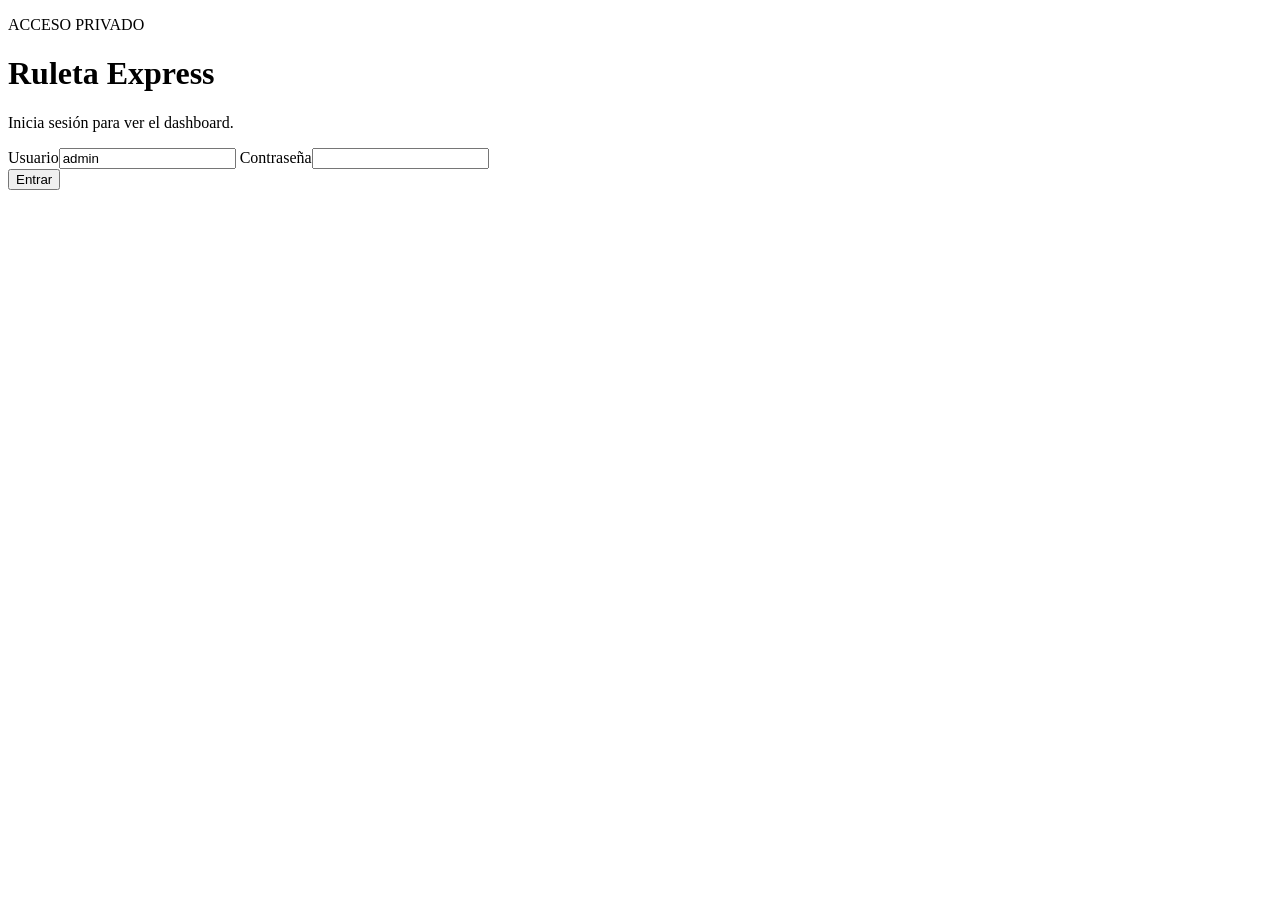
==== web/login.html @ 278c58e1 "Sesion added" ====
<!doctype html>
<html lang="es">
<head>
  <meta charset="utf-8">
  <meta name="viewport" content="width=device-width, initial-scale=1">
  <title>Acceso · Ruleta Express</title>
  <link rel="stylesheet" href="/styles.css">
</head>
<body>
  <main class="login-shell">
    <form id="login-form" class="panel login-panel">
      <p class="eyebrow">ACCESO PRIVADO</p>
      <h1>Ruleta Express</h1>
      <p class="subtitle">Inicia sesión para ver el dashboard.</p>
      <label>Usuario<input name="username" value="admin" autocomplete="username" required></label>
      <label>Contraseña<input name="password" type="password" autocomplete="current-password" required></label>
      <div id="login-error" class="alert hidden"></div>
      <button type="submit">Entrar</button>
    </form>
  </main>
  <script>
    document.querySelector("#login-form").addEventListener("submit", async (event) => {
      event.preventDefault();
      const form = new FormData(event.currentTarget);
      const response = await fetch("/api/auth", {
        method: "POST",
        headers: {"Content-Type": "application/json"},
        body: JSON.stringify(Object.fromEntries(form)),
      });
      if (response.ok) {
        window.location.href = "/";
        return;
      }
      const error = document.querySelector("#login-error");
      error.textContent = "Usuario o contraseña incorrectos.";
      error.classList.remove("hidden");
    });
  </script>
</body>
</html>
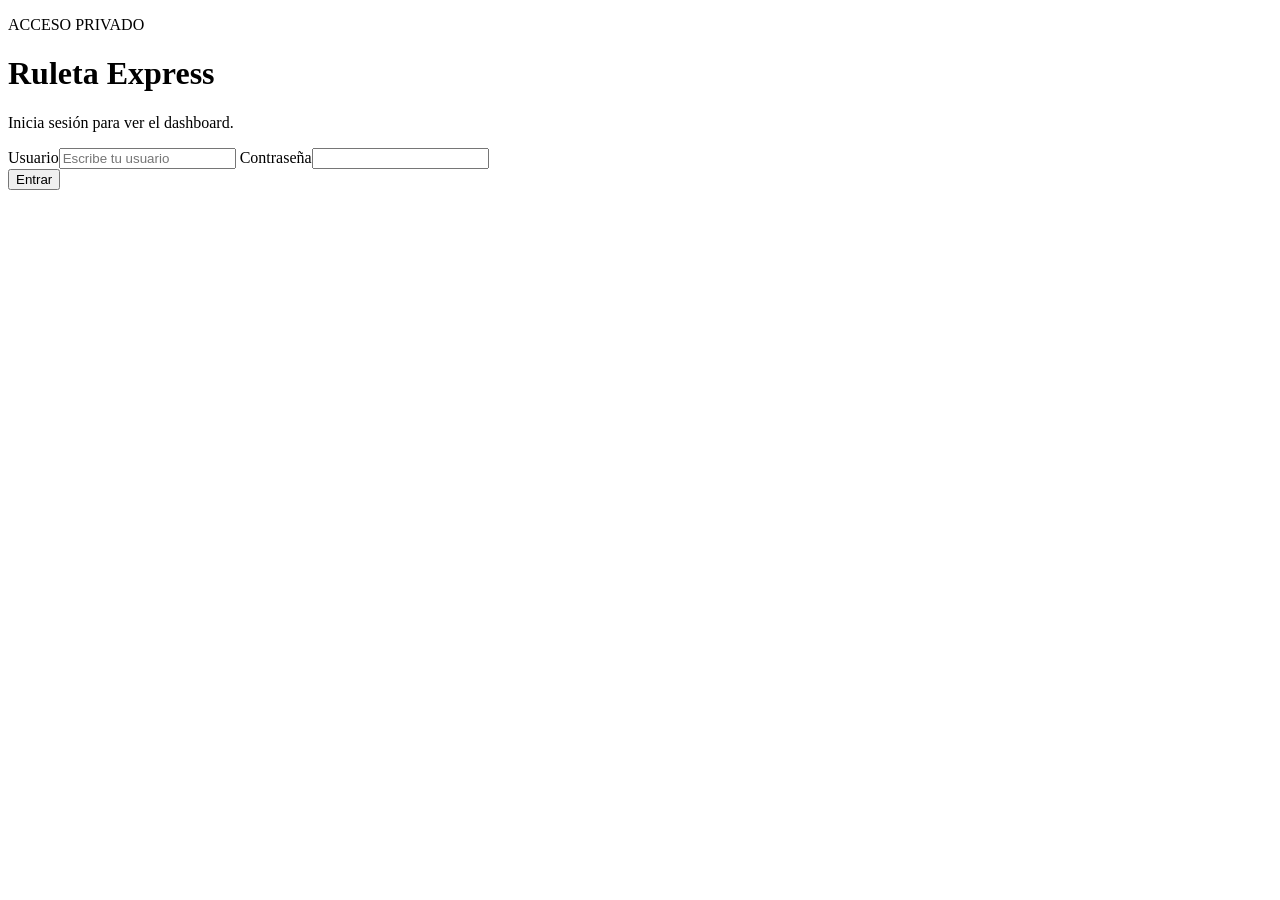
==== commit dc5624fc: "Sesion fixed, it doesn't appear admin" ====
--- a/web/login.html
+++ b/web/login.html
@@ -12,7 +12,7 @@
       <p class="eyebrow">ACCESO PRIVADO</p>
       <h1>Ruleta Express</h1>
       <p class="subtitle">Inicia sesión para ver el dashboard.</p>
-      <label>Usuario<input name="username" value="admin" autocomplete="username" required></label>
+      <label>Usuario<input name="username" placeholder="Escribe tu usuario" autocomplete="username" required></label>
       <label>Contraseña<input name="password" type="password" autocomplete="current-password" required></label>
       <div id="login-error" class="alert hidden"></div>
       <button type="submit">Entrar</button>
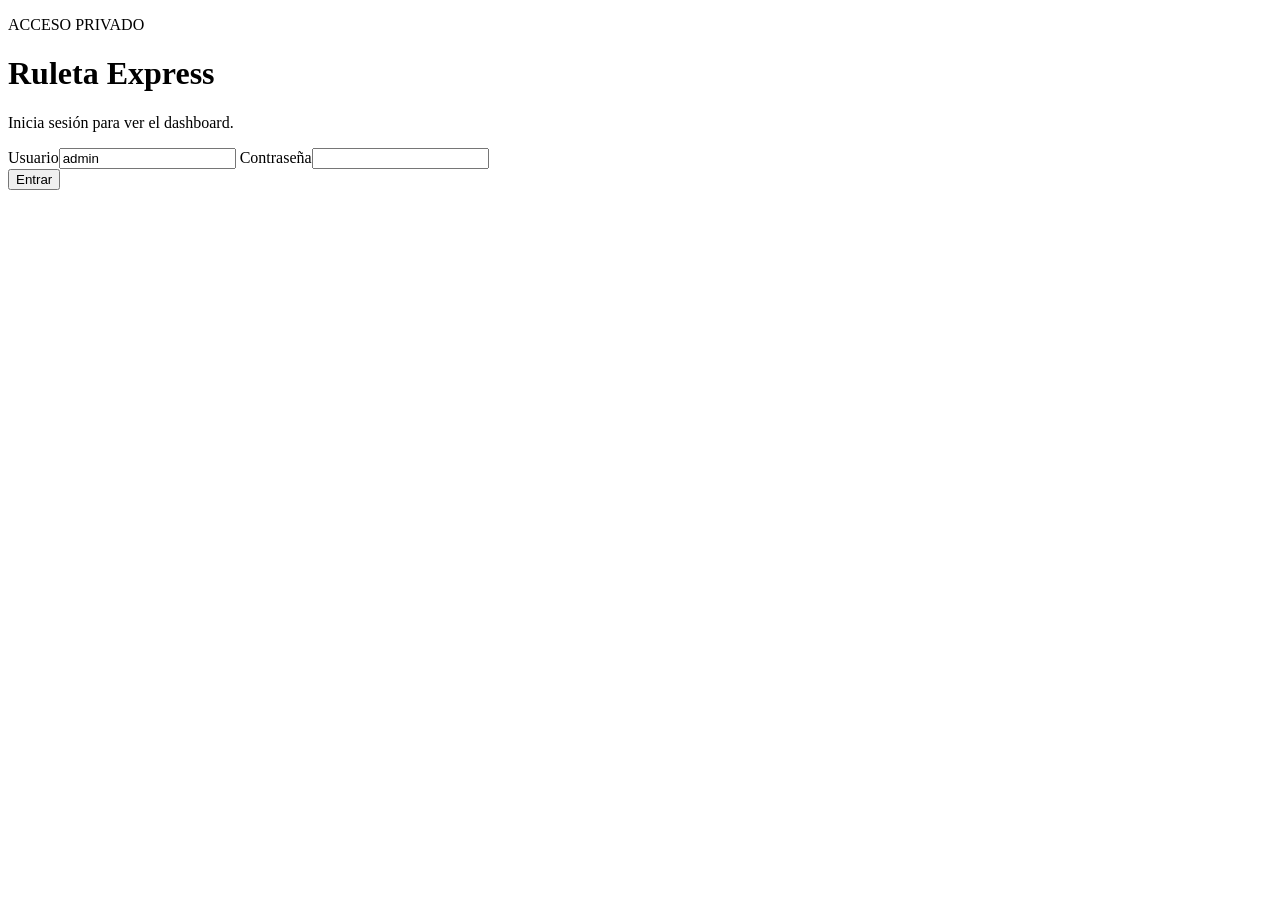
==== commit 7fc68f3e: "real Sesion fixed, it doesn't appear admin" ====
--- a/web/login.html
+++ b/web/login.html
@@ -12,7 +12,7 @@
       <p class="eyebrow">ACCESO PRIVADO</p>
       <h1>Ruleta Express</h1>
       <p class="subtitle">Inicia sesión para ver el dashboard.</p>
-      <label>Usuario<input name="username" placeholder="Escribe tu usuario" autocomplete="username" required></label>
+      <label>Usuario<input name="username" value="admin" autocomplete="username" required></label>
       <label>Contraseña<input name="password" type="password" autocomplete="current-password" required></label>
       <div id="login-error" class="alert hidden"></div>
       <button type="submit">Entrar</button>
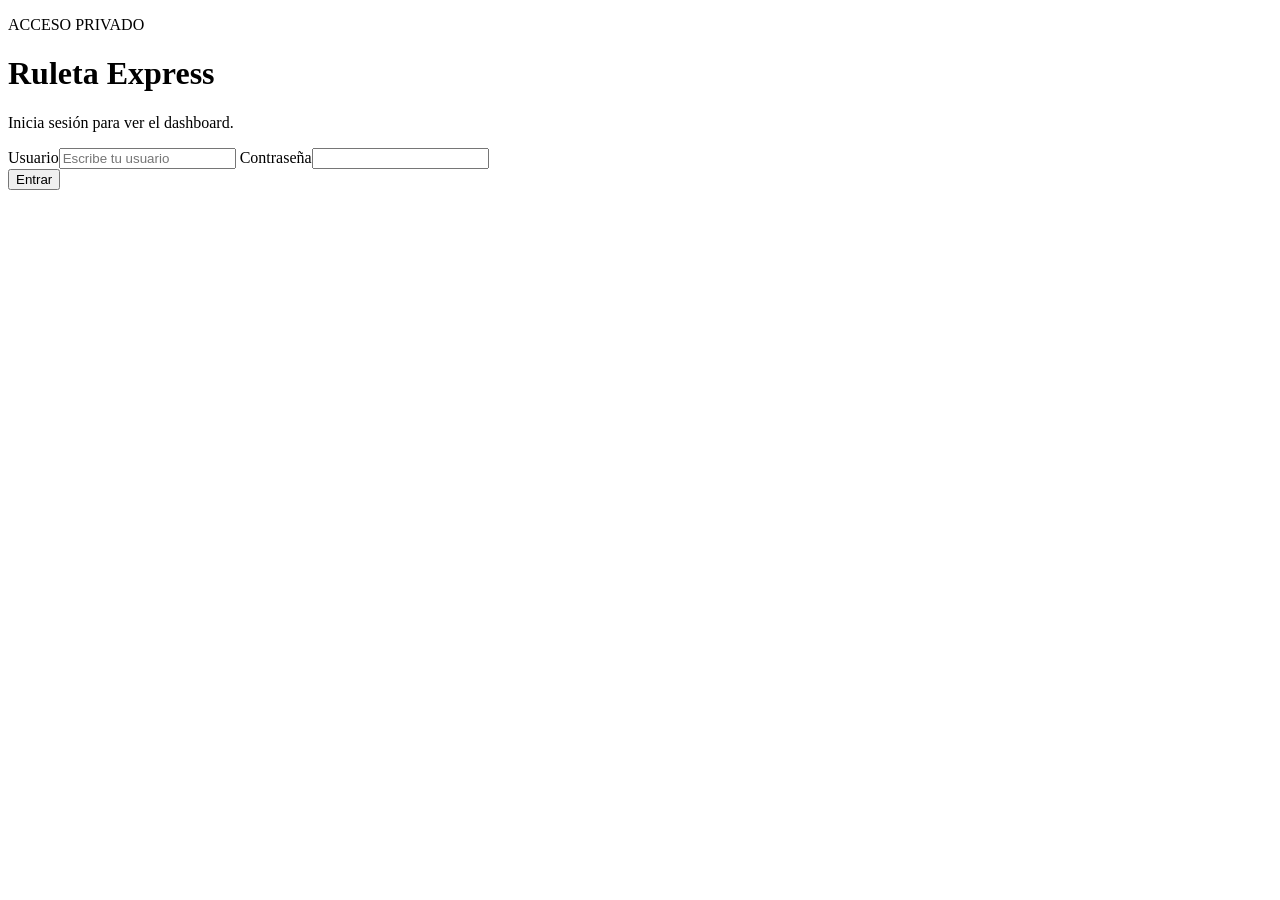
==== commit 5695a75c: "Revertido el repositorio al estado del commit dc5624fc96b516ffdd20f6556a288d1d050c1191" ====
--- a/web/login.html
+++ b/web/login.html
@@ -12,7 +12,7 @@
       <p class="eyebrow">ACCESO PRIVADO</p>
       <h1>Ruleta Express</h1>
       <p class="subtitle">Inicia sesión para ver el dashboard.</p>
-      <label>Usuario<input name="username" value="admin" autocomplete="username" required></label>
+      <label>Usuario<input name="username" placeholder="Escribe tu usuario" autocomplete="username" required></label>
       <label>Contraseña<input name="password" type="password" autocomplete="current-password" required></label>
       <div id="login-error" class="alert hidden"></div>
       <button type="submit">Entrar</button>
